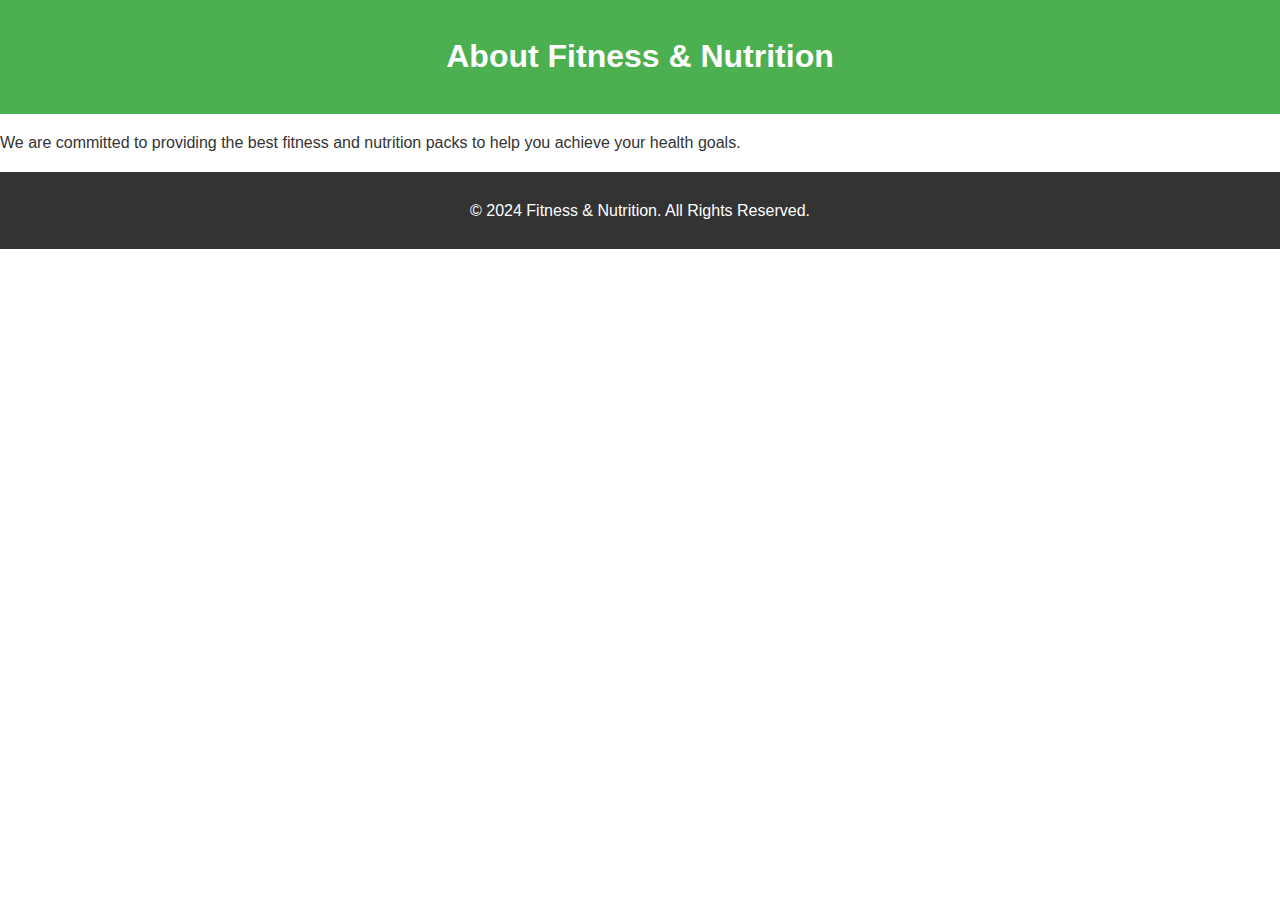
==== about.html @ 2683f52a "Create about.html" ====
<!DOCTYPE html>
<html lang="en">
<head>
    <meta charset="UTF-8">
    <meta name="viewport" content="width=device-width, initial-scale=1.0">
    <title>About Us</title>
    <link rel="stylesheet" href="style.css">
</head>
<body>
    <header>
        <h1>About Fitness & Nutrition</h1>
    </header>
    <main>
        <p>We are committed to providing the best fitness and nutrition packs to help you achieve your health goals.</p>
    </main>
    <footer>
        <p>&copy; 2024 Fitness & Nutrition. All Rights Reserved.</p>
    </footer>
</body>
</html>
---- style.css ----
body {
    font-family: Arial, sans-serif;
    margin: 0;
    padding: 0;
    line-height: 1.6;
    color: #333;
}

header {
    background: #4CAF50;
    color: #fff;
    padding: 10px 0;
    text-align: center;
}

header .logo h1 {
    margin: 0;
}

header nav ul {
    list-style: none;
    padding: 0;
}

header nav ul li {
    display: inline;
    margin: 0 10px;
}

header nav ul li a {
    color: #fff;
    text-decoration: none;
}

.banner {
    text-align: center;
    padding: 50px 20px;
    background: #f4f4f4;
}

#products {
    padding: 20px;
    text-align: center;
}

.product {
    margin: 20px auto;
    padding: 10px;
    border: 1px solid #ddd;
    max-width: 300px;
    display: inline-block;
}

.product h3 {
    margin: 0 0 10px;
}

button {
    background: #4CAF50;
    color: white;
    border: none;
    padding: 10px 20px;
    cursor: pointer;
}

button:hover {
    background: #45a049;
}

footer {
    text-align: center;
    padding: 10px 0;
    background: #333;
    color: white;
}
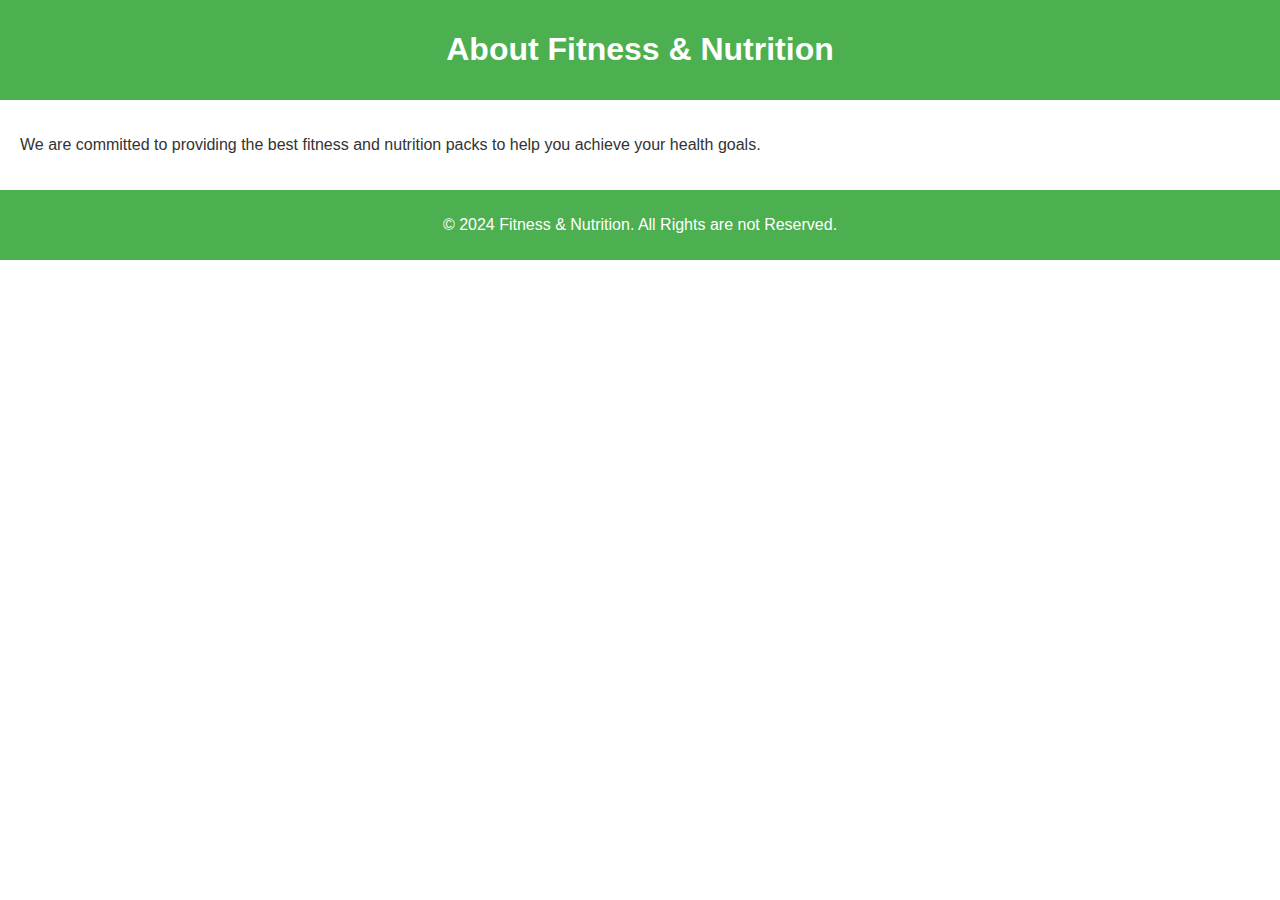
==== commit f8b97b9d: "Update about.html" ====
--- a/about.html
+++ b/about.html
@@ -14,7 +14,7 @@
         <p>We are committed to providing the best fitness and nutrition packs to help you achieve your health goals.</p>
     </main>
     <footer>
-        <p>&copy; 2024 Fitness & Nutrition. All Rights Reserved.</p>
+        <p>&copy; 2024 Fitness & Nutrition. All Rights are not Reserved.</p>
     </footer>
 </body>
 </html>
--- a/style.css
+++ b/style.css
@@ -2,19 +2,14 @@
     font-family: Arial, sans-serif;
     margin: 0;
     padding: 0;
-    line-height: 1.6;
     color: #333;
 }
 
-header {
+header, footer {
     background: #4CAF50;
-    color: #fff;
-    padding: 10px 0;
+    color: white;
     text-align: center;
-}
-
-header .logo h1 {
-    margin: 0;
+    padding: 10px;
 }
 
 header nav ul {
@@ -24,52 +19,37 @@
 
 header nav ul li {
     display: inline;
-    margin: 0 10px;
+    margin: 0 15px;
 }
 
 header nav ul li a {
-    color: #fff;
+    color: white;
     text-decoration: none;
 }
 
-.banner {
-    text-align: center;
-    padding: 50px 20px;
-    background: #f4f4f4;
+main {
+    padding: 20px;
 }
 
-#products {
-    padding: 20px;
+.product-grid {
+    display: flex;
+    gap: 20px;
+    justify-content: center;
+    flex-wrap: wrap;
+}
+
+.product, .button {
+    border: 1px solid #ddd;
+    padding: 10px;
     text-align: center;
 }
 
-.product {
-    margin: 20px auto;
-    padding: 10px;
-    border: 1px solid #ddd;
-    max-width: 300px;
+.button {
+    background: #4CAF50;
+    color: white;
+    text-decoration: none;
+    padding: 10px 15px;
     display: inline-block;
+    margin: 10px 0;
 }
 
-.product h3 {
-    margin: 0 0 10px;
-}
-
-button {
-    background: #4CAF50;
-    color: white;
-    border: none;
-    padding: 10px 20px;
-    cursor: pointer;
-}
-
-button:hover {
-    background: #45a049;
-}
-
-footer {
-    text-align: center;
-    padding: 10px 0;
-    background: #333;
-    color: white;
-}
